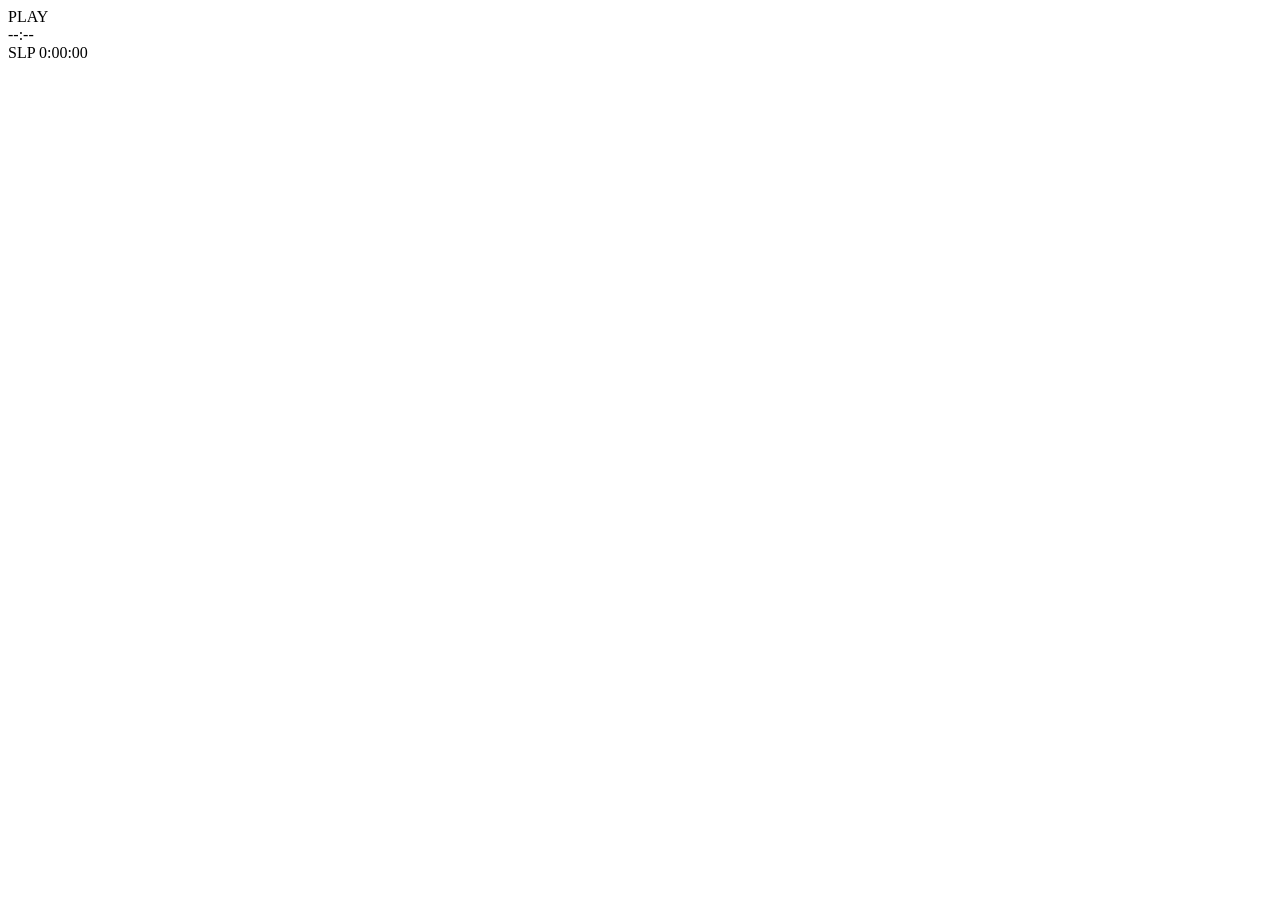
==== tv/index.html @ b1ad6c66 "Adds TV codepen from https://codepen.io/creme/pen/aPJwEz" ====
<!doctype html>
<html lang="en">
  <head>
    <meta charset="utf-8" />
    <link href="style.css" rel="stylesheet" type="text/css" />
  </head>

  <body>
    <div class="scanlines"></div>

    <div class="intro-wrap">
      <div class="noise"></div>
      <div class="noise noise-moving"></div>

      <div class="play" data-splitting>PLAY</div>
      <div class="time">--:--</div>
      <div class="recordSpeed">SLP 0:00:00</div>
    </div>
  </body>
</html>
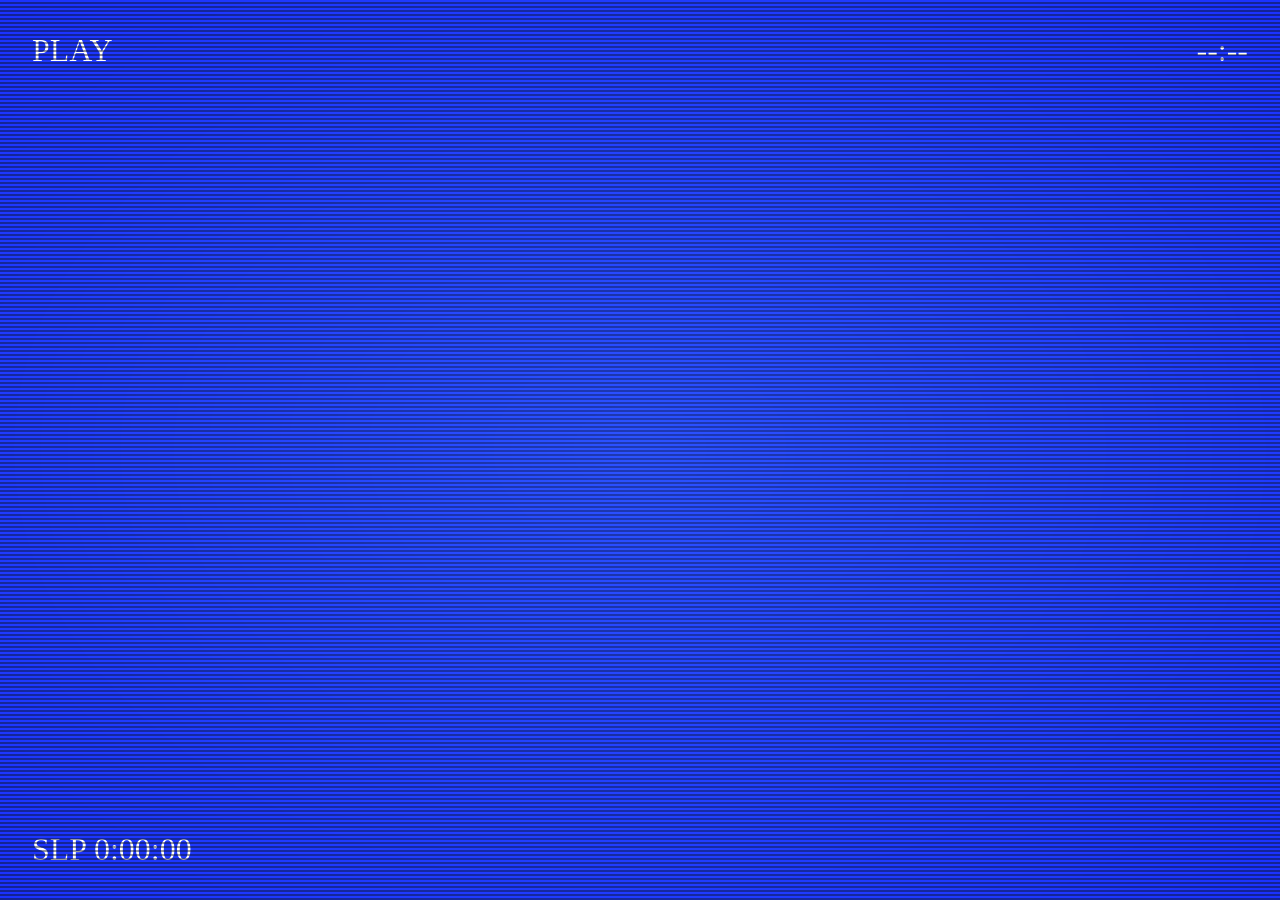
==== commit 1547bd00: "Fix stylesheet name" ====
--- a/tv/index.html
+++ b/tv/index.html
@@ -2,7 +2,7 @@
 <html lang="en">
   <head>
     <meta charset="utf-8" />
-    <link href="style.css" rel="stylesheet" type="text/css" />
+    <link href="tv.css" rel="stylesheet" type="text/css" />
   </head>
 
   <body>
--- a/tv/tv.css
+++ b/tv/tv.css
@@ -0,0 +1,300 @@
+@import url("https://fonts.googleapis.com/css?family=Press+Start+2P");
+
+* {
+  margin: 0;
+  padding: 0;
+  box-sizing: border-box;
+
+  &::selection {
+    background: #fd5d8d;
+    color: darken(#fd5d8d, 20);
+    color: #270245;
+  }
+}
+
+html,
+body {
+  width: 100%;
+  height: 100%;
+}
+
+body {
+  position: relative;
+  background: #000;
+  overflow: hidden;
+
+  &:before {
+    content: "";
+    position: absolute;
+    left: 0;
+    top: 0;
+    right: 0;
+    bottom: 0;
+    background: radial-gradient(ellipse at center, rgba(0, 0, 0, 0) 0%, rgba(0, 0, 0, 0.4) 100%);
+    z-index: 500;
+    mix-blend-mode: overlay;
+    pointer-events: none;
+  }
+}
+
+.noise {
+  position: fixed;
+  top: 0;
+  left: 0;
+  width: 100vw;
+  height: 100vh;
+  overflow: hidden;
+  z-index: 400;
+  opacity: 0.8;
+  pointer-events: none;
+
+  &:before {
+    content: "";
+    position: absolute;
+    top: 0;
+    left: 0;
+    right: 0;
+    bottom: 0;
+    background: url("https://ice-creme.de/images/background-noise.png");
+    pointer-events: none;
+  }
+
+  &-moving {
+    opacity: 1;
+    z-index: 450;
+
+    &:before {
+      will-change: background-position;
+      animation: noise 1s infinite alternate;
+    }
+  }
+}
+
+.scanlines {
+  position: fixed;
+  left: 0;
+  top: 0;
+  width: 100vw;
+  height: 100vh;
+  pointer-events: none;
+  z-index: 300;
+  opacity: 0.6;
+  will-change: opacity;
+  animation: opacity 3s linear infinite;
+
+  &:before {
+    content: "";
+    position: absolute;
+    left: 0;
+    top: 0;
+    right: 0;
+    bottom: 0;
+    pointer-events: none;
+    background: linear-gradient(to bottom, transparent 50%, rgba(0, 0, 0, 0.5) 51%);
+    background-size: 100% 4px;
+    will-change: background, background-size;
+    animation: scanlines 0.2s linear infinite;
+  }
+}
+
+.intro-wrap {
+  position: fixed;
+  top: 0;
+  left: 0;
+  font-family: "Press Start 2P", cursive;
+  color: #fff;
+  font-size: 2rem;
+  width: 100vw;
+  height: 100vh;
+  background: #2b52ff;
+
+  .noise {
+    &:before {
+      background-size: 200%;
+    }
+  }
+
+  .play {
+    position: absolute;
+    left: 2rem;
+    top: 2rem;
+    will-change: text-shadow;
+    animation: rgbText 2s steps(9) 0s infinite alternate;
+
+    .char {
+      will-change: opacity;
+      animation: type 1.2s infinite alternate;
+      animation-delay: calc(60ms * var(--char-index));
+    }
+  }
+
+  .time {
+    position: absolute;
+    right: 2rem;
+    top: 2rem;
+    will-change: text-shadow;
+    animation: rgbText 1s steps(9) 0s infinite alternate;
+  }
+
+  .recordSpeed {
+    position: absolute;
+    left: 2rem;
+    bottom: 2rem;
+    will-change: text-shadow;
+    animation: rgbText 1s steps(9) 0s infinite alternate;
+  }
+}
+
+/* Animations */
+@keyframes noise {
+  0%,
+  100% {
+    background-position: 0 0;
+  }
+  10% {
+    background-position: -5% -10%;
+  }
+  20% {
+    background-position: -15% 5%;
+  }
+  30% {
+    background-position: 7% -25%;
+  }
+  40% {
+    background-position: 20% 25%;
+  }
+  50% {
+    background-position: -25% 10%;
+  }
+  60% {
+    background-position: 15% 5%;
+  }
+  70% {
+    background-position: 0 15%;
+  }
+  80% {
+    background-position: 25% 35%;
+  }
+  90% {
+    background-position: -10% 10%;
+  }
+}
+
+@keyframes opacity {
+  0% {
+    opacity: 0.6;
+  }
+  20% {
+    opacity: 0.3;
+  }
+  35% {
+    opacity: 0.5;
+  }
+  50% {
+    opacity: 0.8;
+  }
+  60% {
+    opacity: 0.4;
+  }
+  80% {
+    opacity: 0.7;
+  }
+  100% {
+    opacity: 0.6;
+  }
+}
+
+@keyframes scanlines {
+  from {
+    background: linear-gradient(to bottom, transparent 50%, rgba(0, 0, 0, 0.5) 51%);
+    background-size: 100% 4px;
+  }
+  to {
+    background: linear-gradient(to bottom, rgba(0, 0, 0, 0.5) 50%, transparent 51%);
+    background-size: 100% 4px;
+  }
+}
+
+@keyframes rgbText {
+  0% {
+    text-shadow:
+      -1px 1px 8px rgba(255, 255, 255, 0.6),
+      1px -1px 8px rgba(255, 255, 235, 0.7),
+      0px 0 1px rgba(251, 0, 231, 0.8),
+      0 0px 3px rgba(0, 233, 235, 0.8),
+      0px 0 3px rgba(0, 242, 14, 0.8),
+      0 0px 3px rgba(244, 45, 0, 0.8),
+      0px 0 3px rgba(59, 0, 226, 0.8);
+  }
+  25% {
+    text-shadow:
+      -1px 1px 8px rgba(255, 255, 255, 0.6),
+      1px -1px 8px rgba(255, 255, 235, 0.7),
+      0px 0 1px rgba(251, 0, 231, 0.8),
+      0 0px 3px rgba(0, 233, 235, 0.8),
+      0px 0 3px rgba(0, 242, 14, 0.8),
+      0 0px 3px rgba(244, 45, 0, 0.8),
+      0px 0 3px rgba(59, 0, 226, 0.8);
+  }
+  45% {
+    text-shadow:
+      -1px 1px 8px rgba(255, 255, 255, 0.6),
+      1px -1px 8px rgba(255, 255, 235, 0.7),
+      5px 0 1px rgba(251, 0, 231, 0.8),
+      0 5px 1px rgba(0, 233, 235, 0.8),
+      -5px 0 1px rgba(0, 242, 14, 0.8),
+      0 -5px 1px rgba(244, 45, 0, 0.8),
+      5px 0 1px rgba(59, 0, 226, 0.8);
+  }
+  50% {
+    text-shadow:
+      -1px 1px 8px rgba(255, 255, 255, 0.6),
+      1px -1px 8px rgba(255, 255, 235, 0.7),
+      -5px 0 1px rgba(251, 0, 231, 0.8),
+      0 -5px 1px rgba(0, 233, 235, 0.8),
+      5px 0 1px rgba(0, 242, 14, 0.8),
+      0 5px 1px rgba(244, 45, 0, 0.8),
+      -5px 0 1px rgba(59, 0, 226, 0.8);
+  }
+  55% {
+    text-shadow:
+      -1px 1px 8px rgba(255, 255, 255, 0.6),
+      1px -1px 8px rgba(255, 255, 235, 0.7),
+      0px 0 3px rgba(251, 0, 231, 0.8),
+      0 0px 3px rgba(0, 233, 235, 0.8),
+      0px 0 3px rgba(0, 242, 14, 0.8),
+      0 0px 3px rgba(244, 45, 0, 0.8),
+      0px 0 3px rgba(59, 0, 226, 0.8);
+  }
+  90% {
+    text-shadow:
+      -1px 1px 8px rgba(255, 255, 255, 0.6),
+      1px -1px 8px rgba(255, 255, 235, 0.7),
+      -5px 0 1px rgba(251, 0, 231, 0.8),
+      0 5px 1px rgba(0, 233, 235, 0.8),
+      5px 0 1px rgba(0, 242, 14, 0.8),
+      0 -5px 1px rgba(244, 45, 0, 0.8),
+      5px 0 1px rgba(59, 0, 226, 0.8);
+  }
+  100% {
+    text-shadow:
+      -1px 1px 8px rgba(255, 255, 255, 0.6),
+      1px -1px 8px rgba(255, 255, 235, 0.7),
+      5px 0 1px rgba(251, 0, 231, 0.8),
+      0 -5px 1px rgba(0, 233, 235, 0.8),
+      -5px 0 1px rgba(0, 242, 14, 0.8),
+      0 5px 1px rgba(244, 45, 0, 0.8),
+      -5px 0 1px rgba(59, 0, 226, 0.8);
+  }
+}
+
+@keyframes type {
+  0%,
+  19% {
+    opacity: 0;
+  }
+  20%,
+  100% {
+    opacity: 1;
+  }
+}
